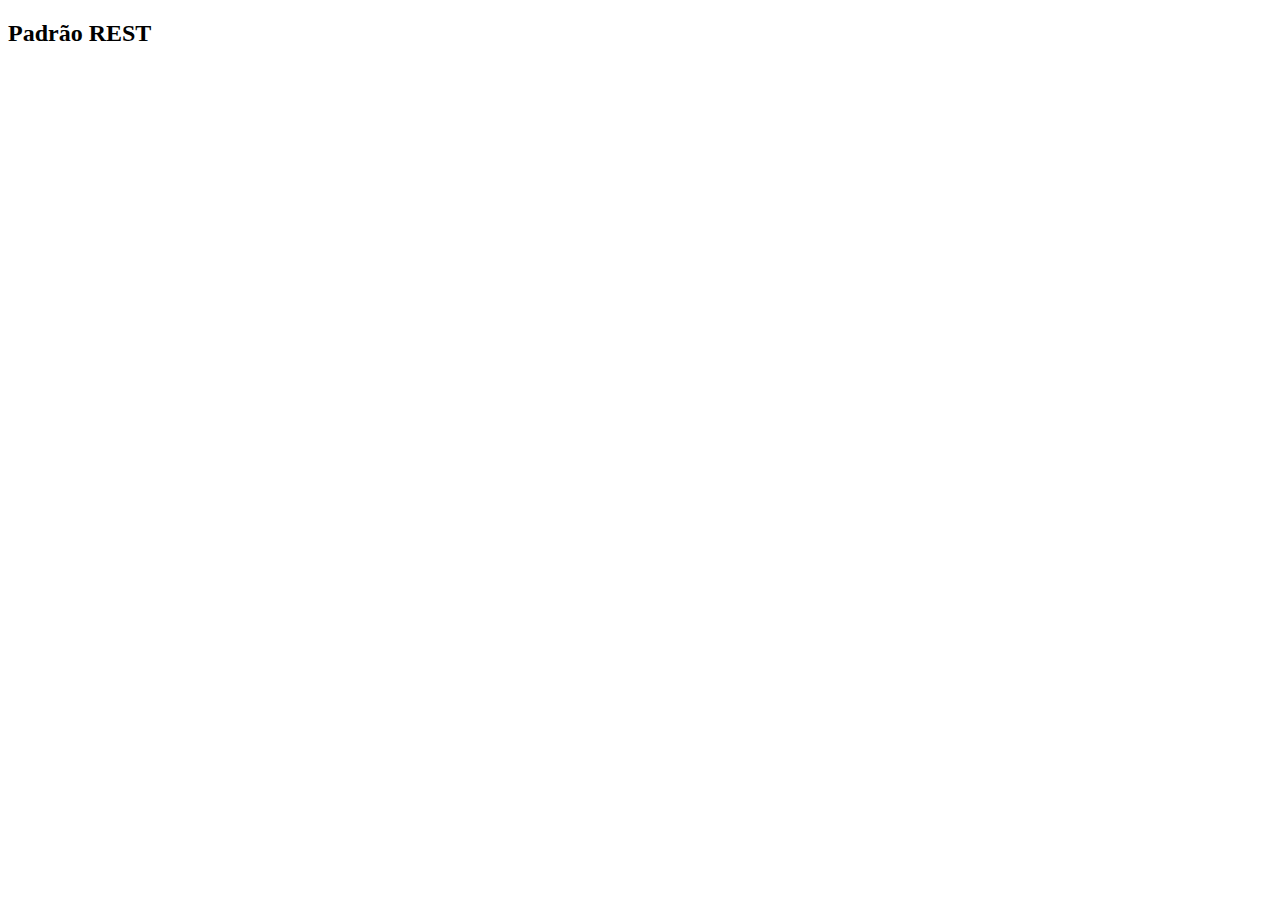
==== js/index.html @ 1f4973db "" ====
<!DOCTYPE html>
<html>
    <head>
        <title>
            Aula 11
        </title>
        <meta charset="UTF-8"/>
        <script src="js/functions.js"></script>
    </head>
    <body>
        <h2>Padrão REST</h2>
    </body>
</html>
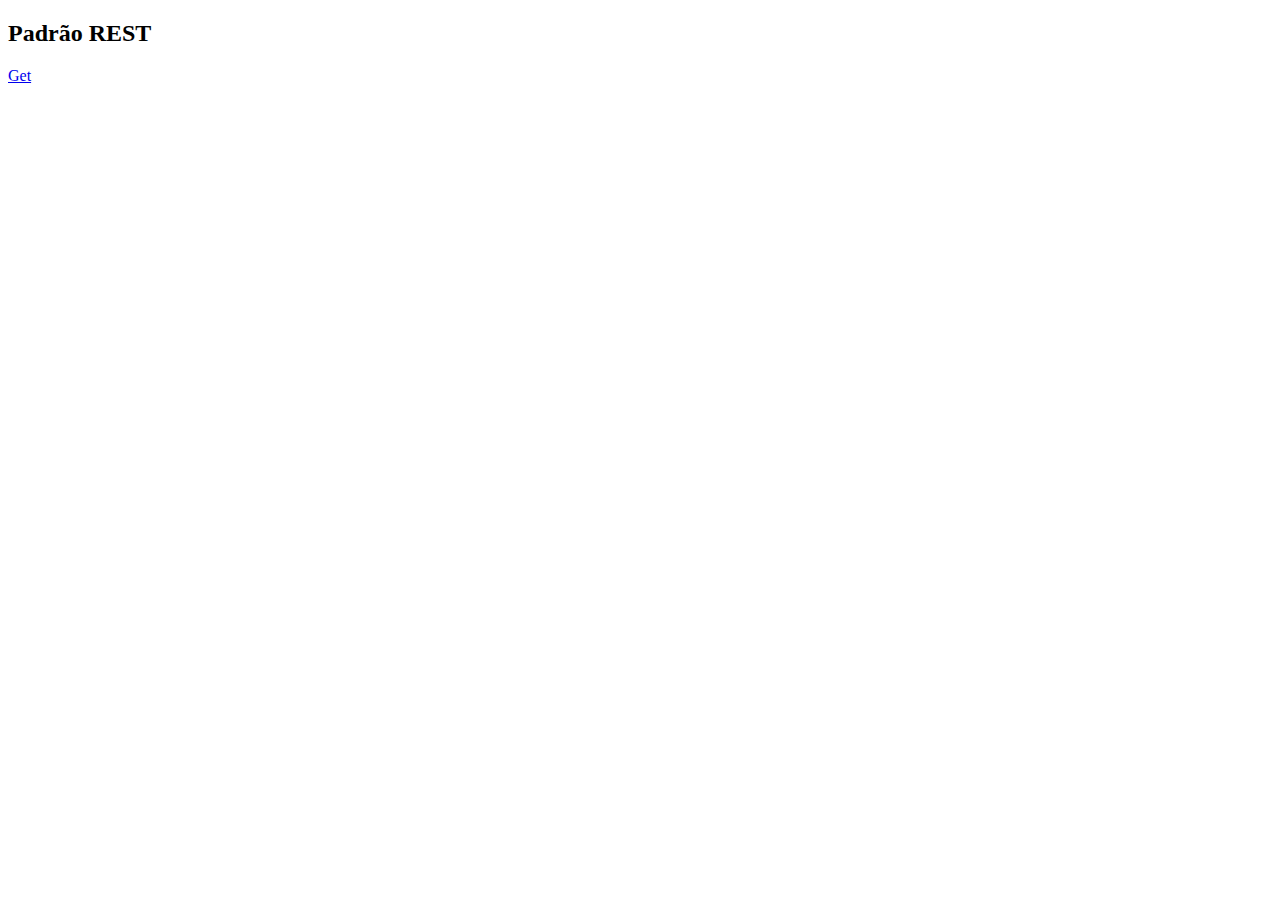
==== commit 0c31e874: "" ====
--- a/js/index.html
+++ b/js/index.html
@@ -9,5 +9,7 @@
     </head>
     <body>
         <h2>Padrão REST</h2>
+        <a href="javascript:callFetchWithGet()">Get</a>
+        <p id = "json"> </p>
     </body>
 </html>